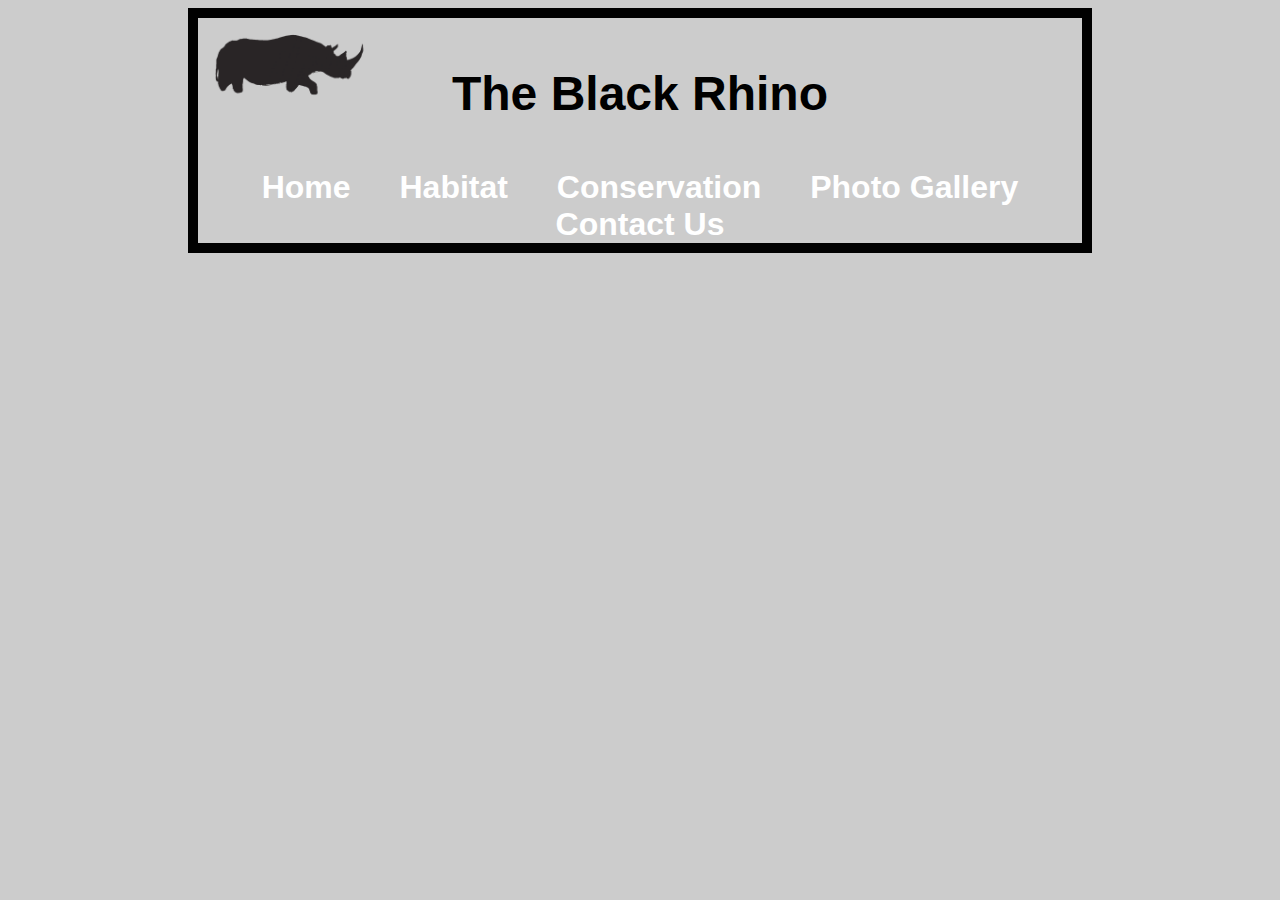
==== conservation.html @ 1e61b114 "added favicons and copied nav to all files" ====
<!DOCTYPE html>
<html>
<head>
    <title>The Black Rhino | Conservation</title>
    <link rel="stylesheet" type="text/css" href="style.css">
    <link rel="icon" type="image/png" sizes="32x32" href="favicons/favicon-32x32.png">
    <link rel="icon" type="image/png" sizes="16x16" href="favicons/favicon-16x16.png">
</head>
<body>
    <div id="nav">
        <p id="title">The Black Rhino</p>
        <img id="rhinointro" src="images/black_rhino.png" alt="Black Rhino">
        <div class="navbutton">
            <a href="index.html">Home</a>
            <a href="habitat.html">Habitat</a>
            <a href="conservation.html">Conservation</a>
            <a href="photogallery.html">Photo Gallery</a>
            <a href="contact.html">Contact Us</a>
        </div>
    </div>

    <div id="wrapper">
        
    </div>
</body>
</html>
---- style.css ----
body {
    background-color: #ccc;
}

a {
    text-decoration: none;
    color: #fff;
    padding: 20px;
}

a:hover {
    color: #000;
}

#nav {
    border-style: solid;
    border-color: #000;
    border-width: 10px;
    width: 70%;
    height: auto;
    margin: auto;
    position: relative;
}

#title {
    text-align: center;
    font-size: 300%;
    font-family: Verdana, sans-serif;
    font-weight: bold;
}

#rhinointro {
    position: absolute;
    top: 0px;
    left: 0px;
    width: 20%;
}

.navbutton {
    text-align: center;
    font-size: 200%;
    font-family: Verdana, sans-serif;
    font-weight: bold;
}
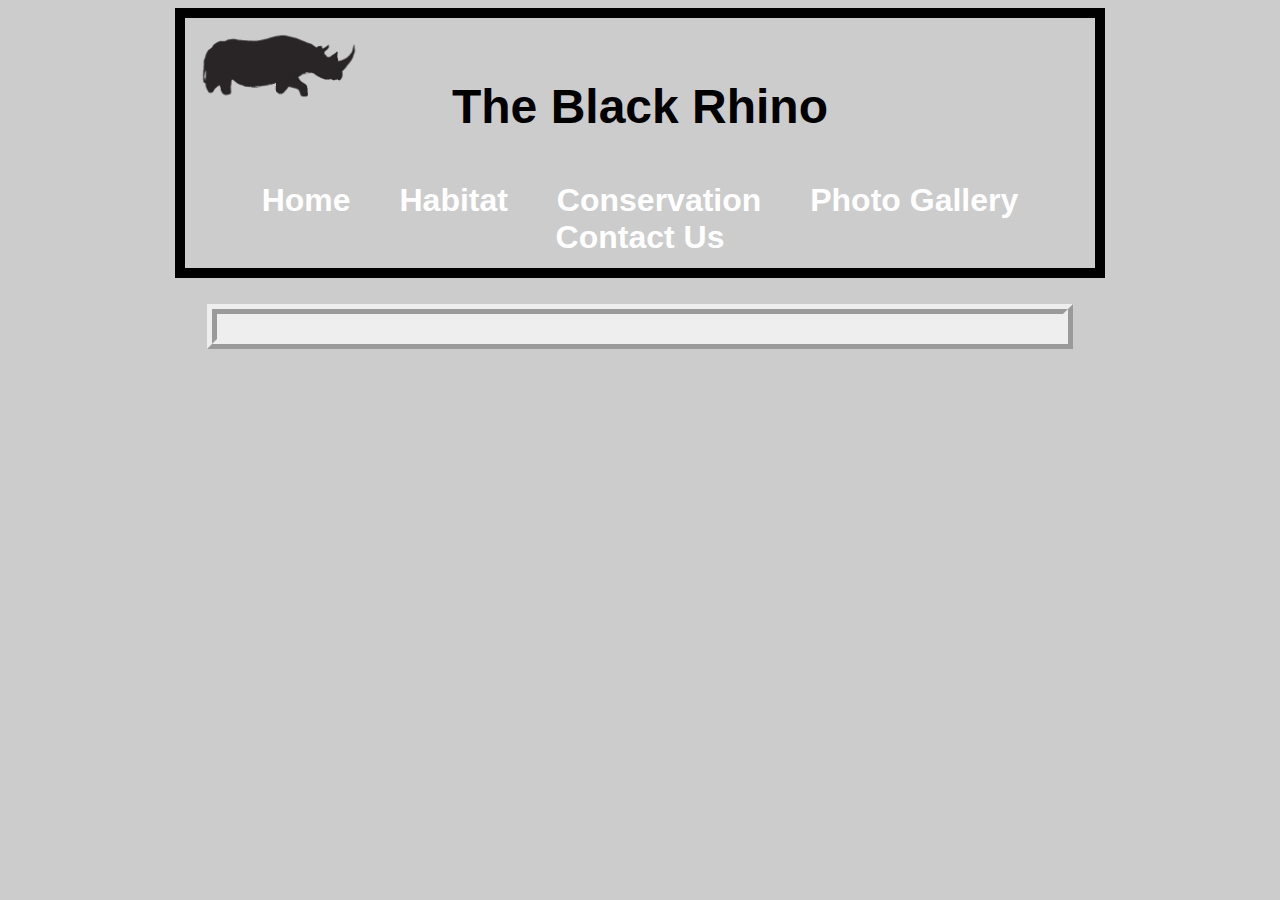
==== commit c5562704: "fixed a bug and added habitat content" ====
--- a/conservation.html
+++ b/conservation.html
@@ -8,9 +8,9 @@
 </head>
 <body>
     <div id="nav">
-        <p id="title">The Black Rhino</p>
+        <p id="title" class="bold">The Black Rhino</p>
         <img id="rhinointro" src="images/black_rhino.png" alt="Black Rhino">
-        <div class="navbutton">
+        <div class="navbutton bold">
             <a href="index.html">Home</a>
             <a href="habitat.html">Habitat</a>
             <a href="conservation.html">Conservation</a>
--- a/style.css
+++ b/style.css
@@ -20,13 +20,13 @@
     height: auto;
     margin: auto;
     position: relative;
+    padding: 1%
 }
 
 #title {
     text-align: center;
     font-size: 300%;
     font-family: Verdana, sans-serif;
-    font-weight: bold;
 }
 
 #rhinointro {
@@ -40,5 +40,56 @@
     text-align: center;
     font-size: 200%;
     font-family: Verdana, sans-serif;
+}
+
+#wrapper {
+    width: 65%;
+    height: auto;
+    margin: 2% auto;
+    padding: 1%;
+    position: relative;
+    background-color: #eee;
+    border-style: ridge;
+    border-width: 10px;
+}
+
+#bigtitle {
+    text-align: center;
+    font-size: 500%;
+    font-family: Verdana, sans-serif;
+    text-decoration: underline;
+}
+
+#facts {
+    position: relative;
+    margin: 0% 0% 3% 0%;
+}
+
+.text {
+    font-family: Verdana, sans-serif;
+    font-size: 150%;
+    margin: 1% 0% 1% 0%;
+}
+
+.bold {
     font-weight: bold;
+}
+
+#homecontent {
+    margin: 0% 0% 5% 0%;
+}
+
+#rhinowalking {
+    display: block;
+    margin-left: auto;
+    margin-right: auto;
+    max-width: 100%;
+    height: auto;
+}
+
+#habitatmap {
+    display: block;
+    margin-left: auto;
+    max-width: 30%;
+    height: auto; 
 }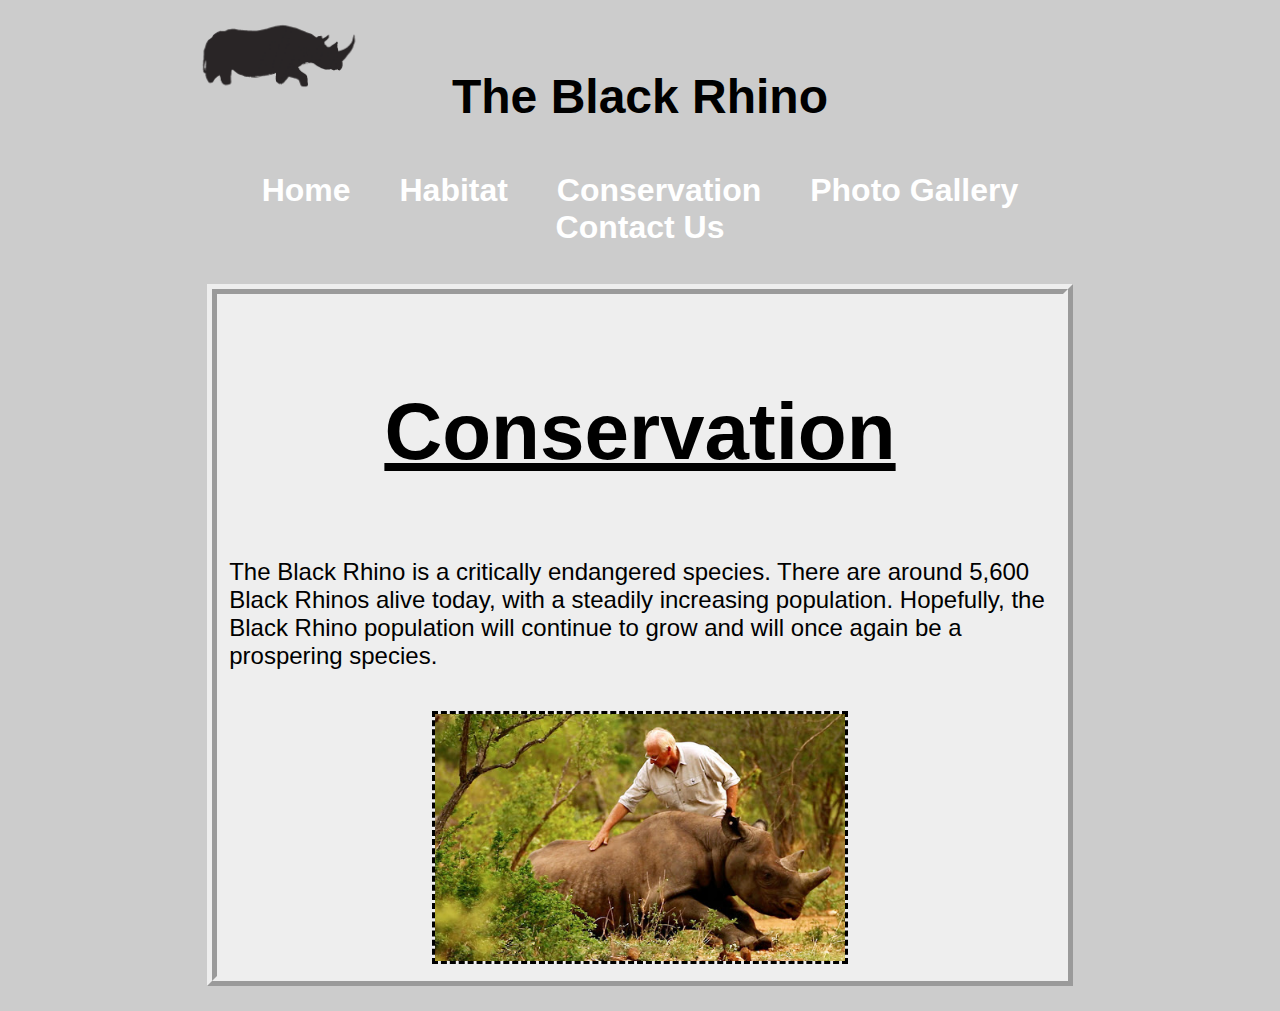
==== commit e42568b2: "added photo gallery and some interactive stuff" ====
--- a/conservation.html
+++ b/conservation.html
@@ -5,6 +5,11 @@
     <link rel="stylesheet" type="text/css" href="style.css">
     <link rel="icon" type="image/png" sizes="32x32" href="favicons/favicon-32x32.png">
     <link rel="icon" type="image/png" sizes="16x16" href="favicons/favicon-16x16.png">
+    <script type="text/javascript">
+        window.onload = function(){ 
+            document.getElementById("title").onmouseover = function() {document.getElementById("title").style.color = "#"+Math.floor(Math.random()*16777215).toString(16)};
+        };
+    </script>
 </head>
 <body>
     <div id="nav">
@@ -20,7 +25,11 @@
     </div>
 
     <div id="wrapper">
-        
+        <p id="bigtitle" class="bold">Conservation</p>
+        <div id="homecontent">
+            <p class="text">The Black Rhino is a critically endangered species. There are around 5,600 Black Rhinos alive today, with a steadily increasing population. Hopefully, the Black Rhino population will continue to grow and will once again be a prospering species.</p>
+        </div>
+        <img id="rhinowalking" src="images/helping_rhino.jpg" alt="Man helping rhino" width="50%" height="50%">
     </div>
 </body>
 </html>--- a/style.css
+++ b/style.css
@@ -13,9 +13,9 @@
 }
 
 #nav {
-    border-style: solid;
+    /*border-style: solid;
     border-color: #000;
-    border-width: 10px;
+    border-width: 10px;*/
     width: 70%;
     height: auto;
     margin: auto;
@@ -34,6 +34,11 @@
     top: 0px;
     left: 0px;
     width: 20%;
+    transition: transform .5s;
+}
+
+#rhinointro:hover {
+    transform: rotateY(360deg);
 }
 
 .navbutton {
@@ -85,11 +90,49 @@
     margin-right: auto;
     max-width: 100%;
     height: auto;
+    border-style: dashed;
+    border-width: 10%;
 }
 
 #habitatmap {
     display: block;
     margin-left: auto;
     max-width: 30%;
-    height: auto; 
+    height: auto;
+    transition: transform .5s;
+}
+
+#habitatmap:hover {
+    transform: scale(2) translate(-30%,-30%);
+}
+
+#savanah {
+    display: block;
+    margin-right: auto;
+    max-width: 100%;
+    height: auto;
+    border-style: dashed;
+    border-width: 10%;
+    float: left;
+}
+
+#picture-frame {
+    margin-top: 3%;
+    margin-left: 3%;
+}
+
+.gallery-crop {
+    width: 500px;
+    height: 500px;
+    object-fit: cover;
+    margin: 0.2%;
+    border-width: 1%;
+    border-color: #aaa;
+    border-style: solid;
+    border-radius: 15%;
+    transition: transform .5s;
+}
+
+.gallery-crop:hover {
+    transform: scale(1.25);
 }